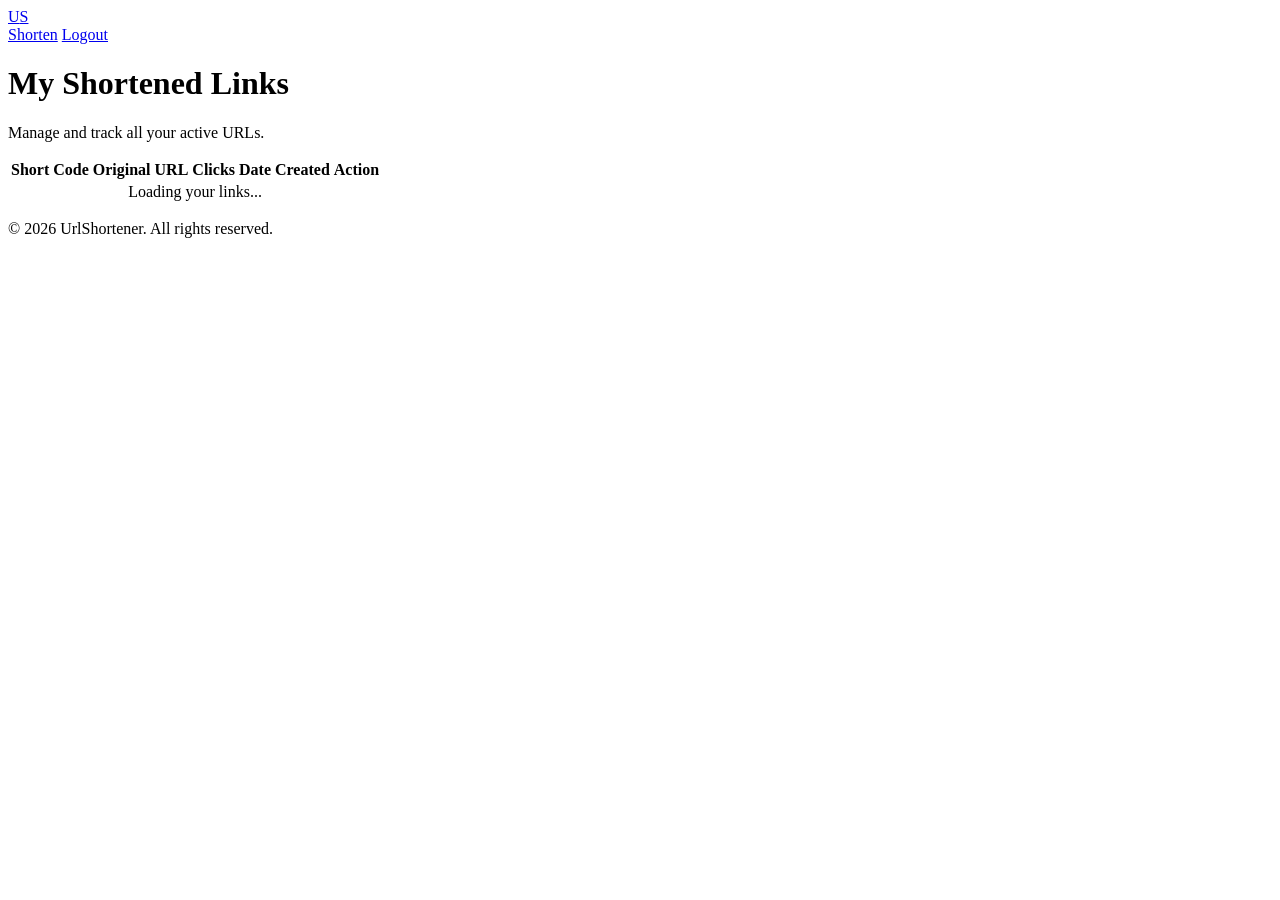
==== src/main/resources/templates/dashboard.html @ c2a93a1d "Updated with dashboard" ====
<!DOCTYPE html>
<html lang="en">
<head>
    <meta charset="UTF-8">
    <meta name="viewport" content="width=device-width, initial-scale=1.0">
    <title>My Dashboard | UrlShortener</title>
    <link rel="stylesheet" href="css/style.css">
    <link rel="icon" type="image/png" href="favicon.png">
    <link href="https://fonts.googleapis.com/css2?family=Inter:wght@400;600;700&display=swap" rel="stylesheet">
</head>
<body>
    <nav class="navbar">
        <div class="container">
            <a href="/" class="logo">
                <span class="logo-u">U</span><span class="logo-s">S</span>
            </a>
            <div class="nav-links">
                <a href="/">Shorten</a>
                <a href="/logout" class="login-btn">Logout</a>
            </div>
        </div>
    </nav>

    <main class="dashboard-main">
        <div class="container">
            <div class="dashboard-header">
                <h1>My Shortened Links</h1>
                <p>Manage and track all your active URLs.</p>
            </div>

            <div class="table-container">
                <table class="links-table">
                    <thead>
                        <tr>
                            <th>Short Code</th>
                            <th>Original URL</th>
                            <th>Clicks</th>
                            <th>Date Created</th>
                            <th>Action</th>
                        </tr>
                    </thead>
                    <tbody id="linksBody">
                        <!-- Links will be loaded here -->
                        <tr>
                            <td colspan="5" style="text-align:center;">Loading your links...</td>
                        </tr>
                    </tbody>
                </table>
            </div>
        </div>
    </main>

    <footer class="footer">
        <div class="container">
            <p>&copy; 2026 UrlShortener. All rights reserved.</p>
        </div>
    </footer>

    <script src="js/script.js"></script>
    <script>
        document.addEventListener('DOMContentLoaded', fetchUserLinks);

        async function fetchUserLinks() {
            try {
                const response = await fetch('/api/user/links');
                if (response.ok) {
                    const links = await response.json();
                    const body = document.getElementById('linksBody');
                    body.innerHTML = '';
                    
                    if (links.length === 0) {
                        body.innerHTML = '<tr><td colspan="5" style="text-align:center;">No links created yet.</td></tr>';
                        return;
                    }

                    links.forEach(link => {
                        const row = document.createElement('tr');
                        row.innerHTML = `
                            <td><a href="/${link.shortCode}" target="_blank" class="code-link">${link.shortCode}</a></td>
                            <td class="trunc-url">${link.mainUrl}</td>
                            <td><span class="click-badge">${link.clickCount}</span></td>
                            <td>${new Date(link.createdAt).toLocaleDateString()}</td>
                            <td><a href="/insights.html?code=${link.shortCode}" class="view-btn">View Stats</a></td>
                        `;
                        body.appendChild(row);
                    });
                }
            } catch (error) {
                console.error('Error fetching links:', error);
            }
        }
    </script>
</body>
</html>
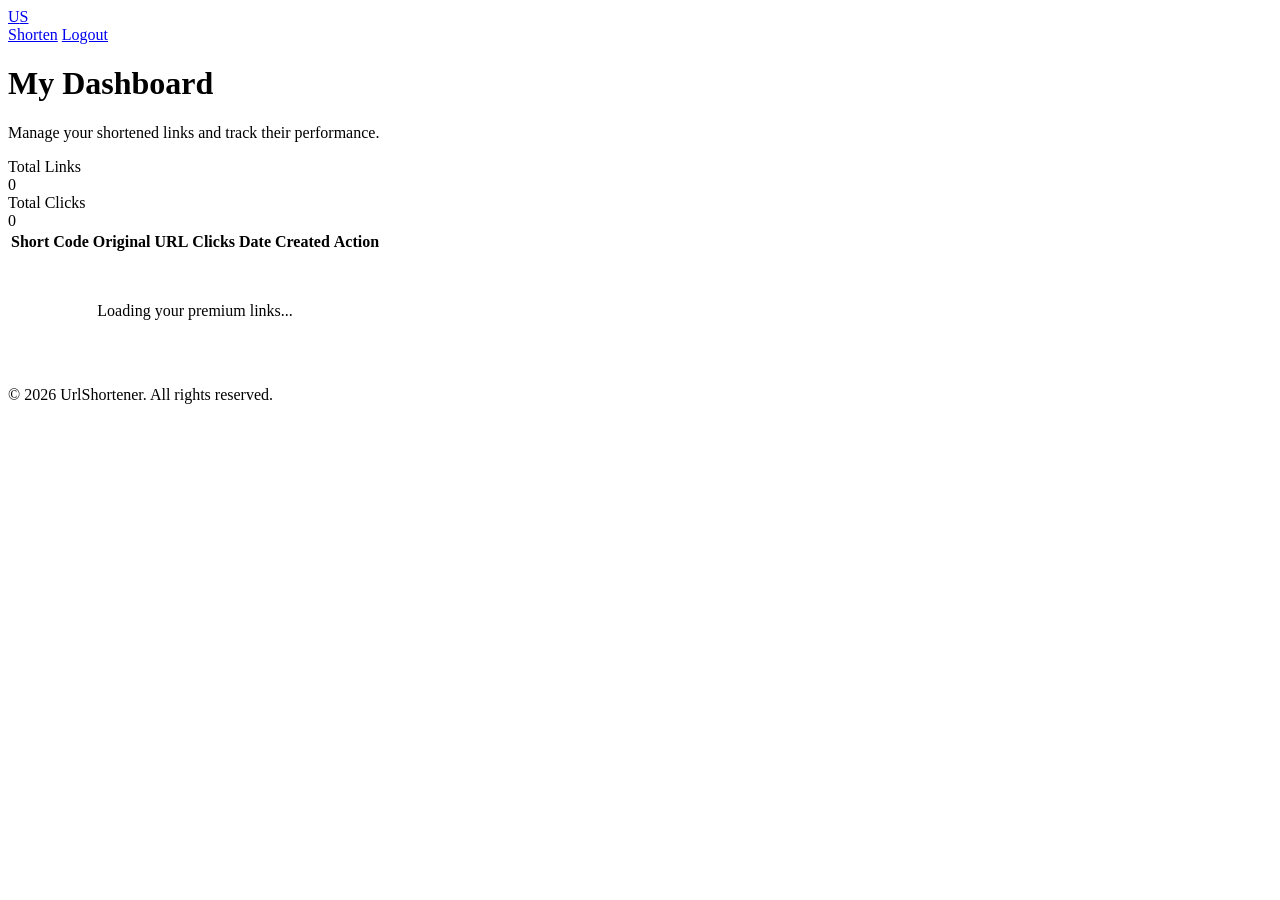
==== commit 995fc793: "Updated the dashboard ui and dockerized the application" ====
--- a/src/main/resources/templates/dashboard.html
+++ b/src/main/resources/templates/dashboard.html
@@ -24,8 +24,19 @@
     <main class="dashboard-main">
         <div class="container">
             <div class="dashboard-header">
-                <h1>My Shortened Links</h1>
-                <p>Manage and track all your active URLs.</p>
+                <h1>My Dashboard</h1>
+                <p>Manage your shortened links and track their performance.</p>
+            </div>
+
+            <div class="stats-grid">
+                <div class="stat-card">
+                    <label>Total Links</label>
+                    <div class="value" id="totalLinks">0</div>
+                </div>
+                <div class="stat-card">
+                    <label>Total Clicks</label>
+                    <div class="value" id="totalClicks">0</div>
+                </div>
             </div>
 
             <div class="table-container">
@@ -40,9 +51,10 @@
                         </tr>
                     </thead>
                     <tbody id="linksBody">
-                        <!-- Links will be loaded here -->
                         <tr>
-                            <td colspan="5" style="text-align:center;">Loading your links...</td>
+                            <td colspan="5" style="text-align:center; padding: 3rem; color: var(--text-muted);">
+                                Loading your premium links...
+                            </td>
                         </tr>
                     </tbody>
                 </table>
@@ -66,24 +78,34 @@
                 if (response.ok) {
                     const links = await response.json();
                     const body = document.getElementById('linksBody');
+                    const totalLinksEl = document.getElementById('totalLinks');
+                    const totalClicksEl = document.getElementById('totalClicks');
+                    
                     body.innerHTML = '';
                     
                     if (links.length === 0) {
-                        body.innerHTML = '<tr><td colspan="5" style="text-align:center;">No links created yet.</td></tr>';
+                        body.innerHTML = '<tr><td colspan="5" style="text-align:center; padding: 3rem; color: var(--text-muted);">No links created yet. Start shortening!</td></tr>';
+                        totalLinksEl.innerText = '0';
+                        totalClicksEl.innerText = '0';
                         return;
                     }
 
+                    let totalClicks = 0;
                     links.forEach(link => {
+                        totalClicks += link.clickCount;
                         const row = document.createElement('tr');
                         row.innerHTML = `
                             <td><a href="/${link.shortCode}" target="_blank" class="code-link">${link.shortCode}</a></td>
-                            <td class="trunc-url">${link.mainUrl}</td>
+                            <td class="trunc-url" title="${link.mainUrl}">${link.mainUrl}</td>
                             <td><span class="click-badge">${link.clickCount}</span></td>
                             <td>${new Date(link.createdAt).toLocaleDateString()}</td>
-                            <td><a href="/insights.html?code=${link.shortCode}" class="view-btn">View Stats</a></td>
+                            <td><a href="/insights?code=${link.shortCode}" class="view-btn">View Stats</a></td>
                         `;
                         body.appendChild(row);
                     });
+
+                    totalLinksEl.innerText = links.length;
+                    totalClicksEl.innerText = totalClicks;
                 }
             } catch (error) {
                 console.error('Error fetching links:', error);
